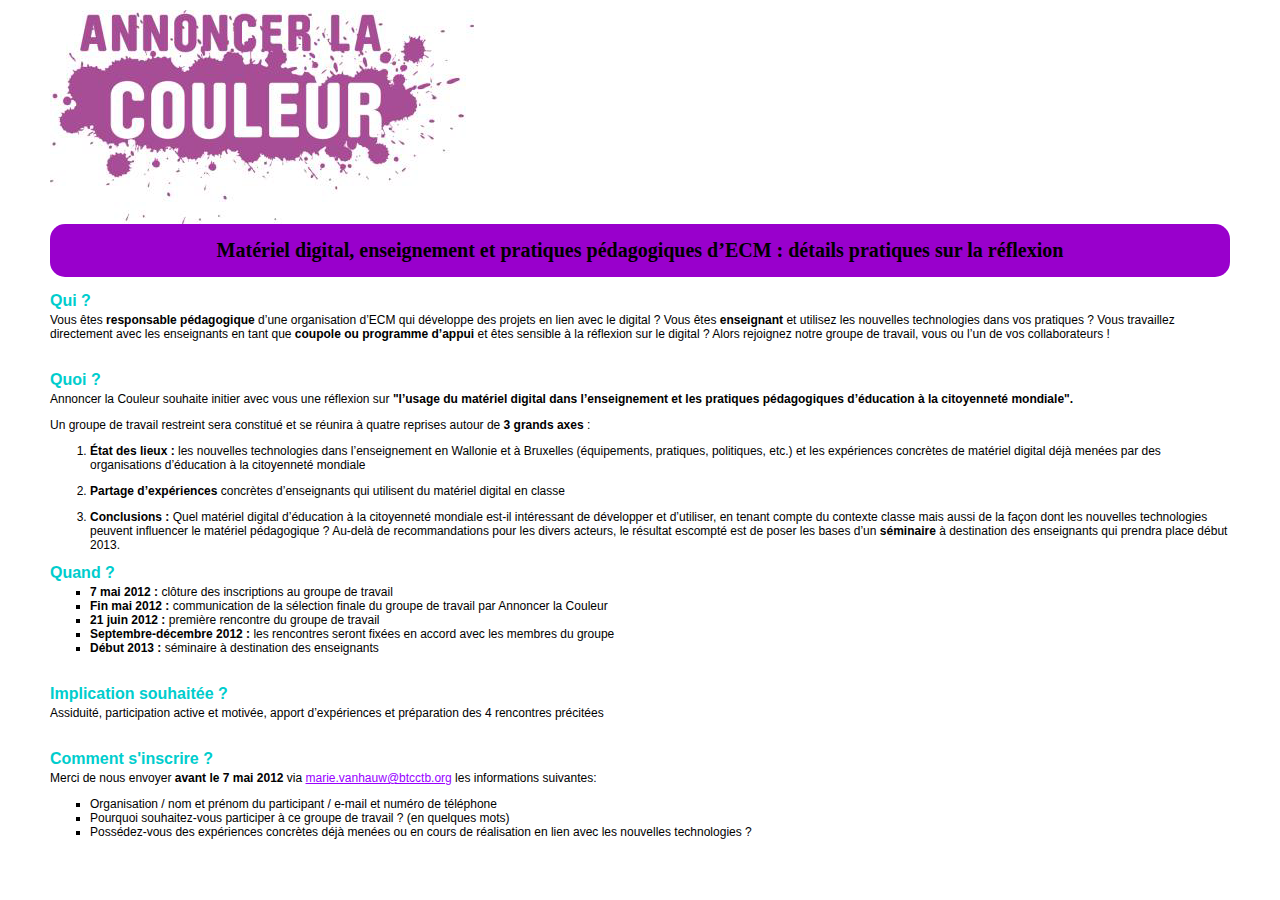
==== exe2-lier-html-au-style/annoncer-la-couleur.html @ df237302 "Create annoncer-la-couleur.html" ====
<!DOCTYPE html
  PUBLIC "-//W3C//DTD XHTML 1.0 Transitional//EN" "http://www.w3.org/TR/xhtml1/DTD/xhtml1-transitional.dtd">
<html xmlns="http://www.w3.org/1999/xhtml">

<head>
  <meta http-equiv="Content-Type" content="text/html; charset=utf-8" />
  <link href="style.css" rel="stylesheet" type="text/css" media="all" />
  <title>Annoncer la couleur</title>
</head>

<body>
  <img src="logo.png" />
  <h1>Matériel digital, enseignement et pratiques pédagogiques d’ECM : détails pratiques sur la
    réflexion
  </h1>
  <!-- enseignements collectifs monitorés-->

  <h2>Qui ? </h2>
  <p>
    Vous êtes <b>responsable pédagogique</b> d’une organisation d’ECM qui développe des projets en lien avec le digital
    ?
    Vous êtes <b>enseignant</b> et utilisez les nouvelles technologies dans vos pratiques ? Vous travaillez directement
    avec les enseignants en tant que <b>coupole ou programme d’appui</b> et êtes sensible à la réflexion sur le digital
    ?
    Alors rejoignez notre groupe de travail, vous ou l’un de vos collaborateurs !
  </p>

  <h2>Quoi ?</h2>
  <p>
    Annoncer la Couleur souhaite initier avec vous une réflexion sur <b>"l’usage du matériel digital dans l’enseignement
      et les pratiques pédagogiques d’éducation à la citoyenneté mondiale".</b>
  <p>
    Un groupe de travail restreint sera constitué et se réunira à quatre reprises autour de <b>3 grands axes</b> :
  </p>
  <p>
  <ol>
    <strong>
      <li>État des lieux :
    </strong>
    les nouvelles technologies dans l’enseignement en Wallonie et à Bruxelles (équipements, pratiques, politiques, etc.)
    et les expériences concrètes de matériel digital déjà menées par des organisations d’éducation à la citoyenneté
    mondiale
    </p>
    </li>
    <p>
      <li>
        <strong>
          Partage d’expériences
        </strong>
        concrètes d’enseignants qui utilisent du matériel digital en classe

      </li>
    </p>
    <p>

      <li>
        <strong>
          Conclusions :
        </strong>
        Quel matériel digital d’éducation à la citoyenneté mondiale est-il intéressant de développer et d’utiliser, en
        tenant compte du contexte classe mais aussi de la façon dont les nouvelles technologies peuvent influencer le
        matériel pédagogique ?
        Au-delà de recommandations pour les divers acteurs, le résultat escompté est de poser les bases d’un
        <b>séminaire</b> à destination des enseignants qui prendra place début 2013.
      </li>
    </p>
  </ol>

  <h2>Quand ?</h2>
  <ul>
    <li>
      <b>7 mai 2012 :</b> clôture des inscriptions au groupe de travail
    </li>
    <li>
      <b>Fin mai 2012 :</b> communication de la sélection finale du groupe de travail par Annoncer la Couleur
    </li>
    <li>
      <b>21 juin 2012 :</b> première rencontre du groupe de travail
    </li>
    <li>
      <b>Septembre-décembre 2012 :</b> les rencontres seront fixées en accord avec les membres du groupe
    </li>
    <li>
      <b>Début 2013 :</b> séminaire à destination des enseignants
    </li>
  </ul>

  <h2>Implication souhaitée ?</h2>

  <p>
    Assiduité, participation active et motivée, apport d’expériences et préparation des 4 rencontres précitées
  </p>

  <h2>Comment s'inscrire ?</h2>
  <p>
    Merci de nous envoyer <b>avant le 7 mai 2012</b> via <a href="marie.vanhauw@btcctb.org">marie.vanhauw@btcctb.org</a>

    les informations suivantes:
  </p>
  <p>
  <ul>
    <li>
      Organisation / nom et prénom du participant / e-mail et numéro de téléphone
    </li>
    <li>
      Pourquoi souhaitez-vous participer à ce groupe de travail ? (en quelques mots)
    </li>
    <li>
      Possédez-vous des expériences concrètes déjà menées ou en cours de réalisation en lien avec les nouvelles
      technologies ?
    </li>
    </p>
</body>

</html>
---- exe2-lier-html-au-style/style.css ----
@charset "utf-8";
/* CSS Document */

body {
  font-family: Verdana, Geneva, sans-serif;
  font-size: 12px;
  background-color: #fff;
  margin: 10px 50px;
}
h1 {
  font-family: Georgia, "Times New Roman", Times, serif;
  font-size: 20px;
  color: #000000;
  background-color: #90c;
  padding: 15px;
  margin: 0;
  text-align: center;
  border-radius: 15px;
}
h2 {
  font-size: 16px;
  color: #00cdcd;
  margin: 0;
}
ul {
  list-style-type: square;
}

p + p {
  margin: 12px 0;
}
h2 + p {
  margin: 3px 0 5px 0;
}
p + h2 {
  margin-top: 30px;
}

h2 + ul {
  margin: 3px 0 5px 0;
}
ul + h2 {
  margin-top: 30px;
}

h1 + p {
  margin: 0;
}

h1 + h2 {
  margin-top: 15px;
}

a:link {
  color: #90f;
}
a:hover {
  color: #96c;
}
/*@charset "utf-8";
/* CSS Document */
/*


p + h2{margin-top:0px;}

a:link {
	color: #0000ff;
}
*/
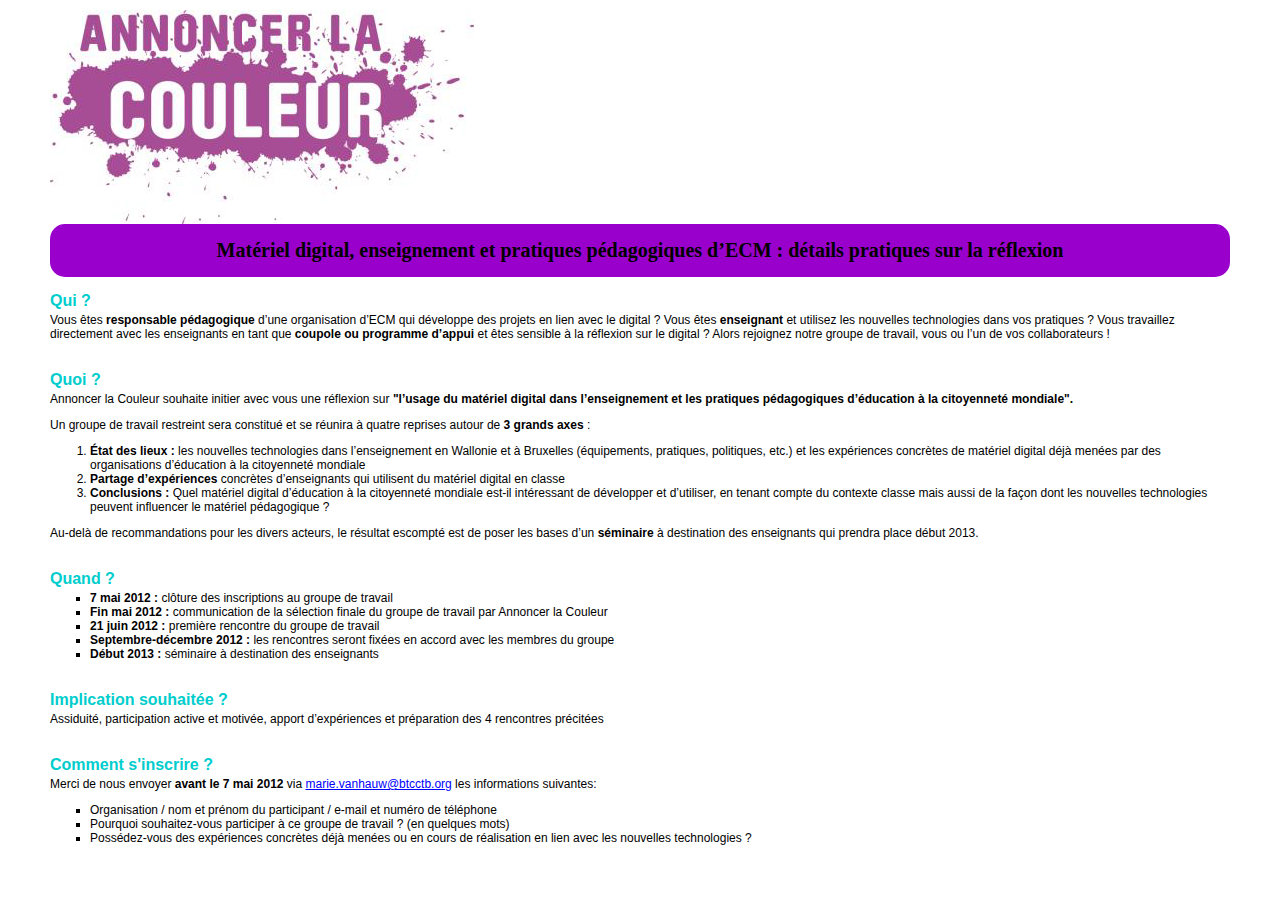
==== commit c62ffaae: "Update annoncer-la-couleur.html" ====
--- a/exe2-lier-html-au-style/annoncer-la-couleur.html
+++ b/exe2-lier-html-au-style/annoncer-la-couleur.html
@@ -10,19 +10,16 @@
 
 <body>
   <img src="logo.png" />
-  <h1>Matériel digital, enseignement et pratiques pédagogiques d’ECM : détails pratiques sur la
-    réflexion
-  </h1>
+  <h1>Matériel digital, enseignement et pratiques pédagogiques d’ECM : détails pratiques sur la réflexion</h1>
+
   <!-- enseignements collectifs monitorés-->
 
-  <h2>Qui ? </h2>
+  <h2>Qui ?</h2>
   <p>
     Vous êtes <b>responsable pédagogique</b> d’une organisation d’ECM qui développe des projets en lien avec le digital
-    ?
-    Vous êtes <b>enseignant</b> et utilisez les nouvelles technologies dans vos pratiques ? Vous travaillez directement
-    avec les enseignants en tant que <b>coupole ou programme d’appui</b> et êtes sensible à la réflexion sur le digital
-    ?
-    Alors rejoignez notre groupe de travail, vous ou l’un de vos collaborateurs !
+    ? Vous êtes <b>enseignant</b> et utilisez les nouvelles technologies dans vos pratiques ? Vous travaillez
+    directement avec les enseignants en tant que <b>coupole ou programme d’appui</b> et êtes sensible à la réflexion sur
+    le digital ? Alors rejoignez notre groupe de travail, vous ou l’un de vos collaborateurs !
   </p>
 
   <h2>Quoi ?</h2>
@@ -34,36 +31,26 @@
   </p>
   <p>
   <ol>
-    <strong>
-      <li>État des lieux :
-    </strong>
-    les nouvelles technologies dans l’enseignement en Wallonie et à Bruxelles (équipements, pratiques, politiques, etc.)
-    et les expériences concrètes de matériel digital déjà menées par des organisations d’éducation à la citoyenneté
-    mondiale
-    </p>
+    <li>
+      <strong>État des lieux :</strong> les nouvelles technologies dans l’enseignement en Wallonie et à Bruxelles
+      (équipements, pratiques, politiques, etc.) et les expériences concrètes de matériel digital déjà menées par des
+      organisations d’éducation à la citoyenneté
+      mondiale
     </li>
-    <p>
-      <li>
-        <strong>
-          Partage d’expériences
-        </strong>
-        concrètes d’enseignants qui utilisent du matériel digital en classe
-
-      </li>
-    </p>
-    <p>
-
-      <li>
-        <strong>
-          Conclusions :
-        </strong>
-        Quel matériel digital d’éducation à la citoyenneté mondiale est-il intéressant de développer et d’utiliser, en
-        tenant compte du contexte classe mais aussi de la façon dont les nouvelles technologies peuvent influencer le
-        matériel pédagogique ?
-        Au-delà de recommandations pour les divers acteurs, le résultat escompté est de poser les bases d’un
-        <b>séminaire</b> à destination des enseignants qui prendra place début 2013.
-      </li>
-    </p>
+    <li>
+      <strong>Partage d’expériences</strong> concrètes d’enseignants qui utilisent du matériel digital en classe
+    </li>
+    <li>
+      <strong>Conclusions :</strong>
+      Quel matériel digital d’éducation à la citoyenneté mondiale est-il intéressant de développer et d’utiliser, en
+      tenant compte du contexte classe mais aussi de la façon dont les nouvelles technologies peuvent influencer le
+      matériel pédagogique ?
+    </li>
+  </ol>
+  Au-delà de recommandations pour les divers acteurs, le résultat escompté est de poser les bases d’un
+  <b>séminaire</b> à destination des enseignants qui prendra place début 2013.
+  </li>
+  </p>
   </ol>
 
   <h2>Quand ?</h2>
--- a/exe2-lier-html-au-style/style.css
+++ b/exe2-lier-html-au-style/style.css
@@ -52,19 +52,8 @@
 }
 
 a:link {
-  color: #90f;
+  color: #0000ff;
 }
 a:hover {
   color: #96c;
 }
-/*@charset "utf-8";
-/* CSS Document */
-/*
-
-
-p + h2{margin-top:0px;}
-
-a:link {
-	color: #0000ff;
-}
-*/
